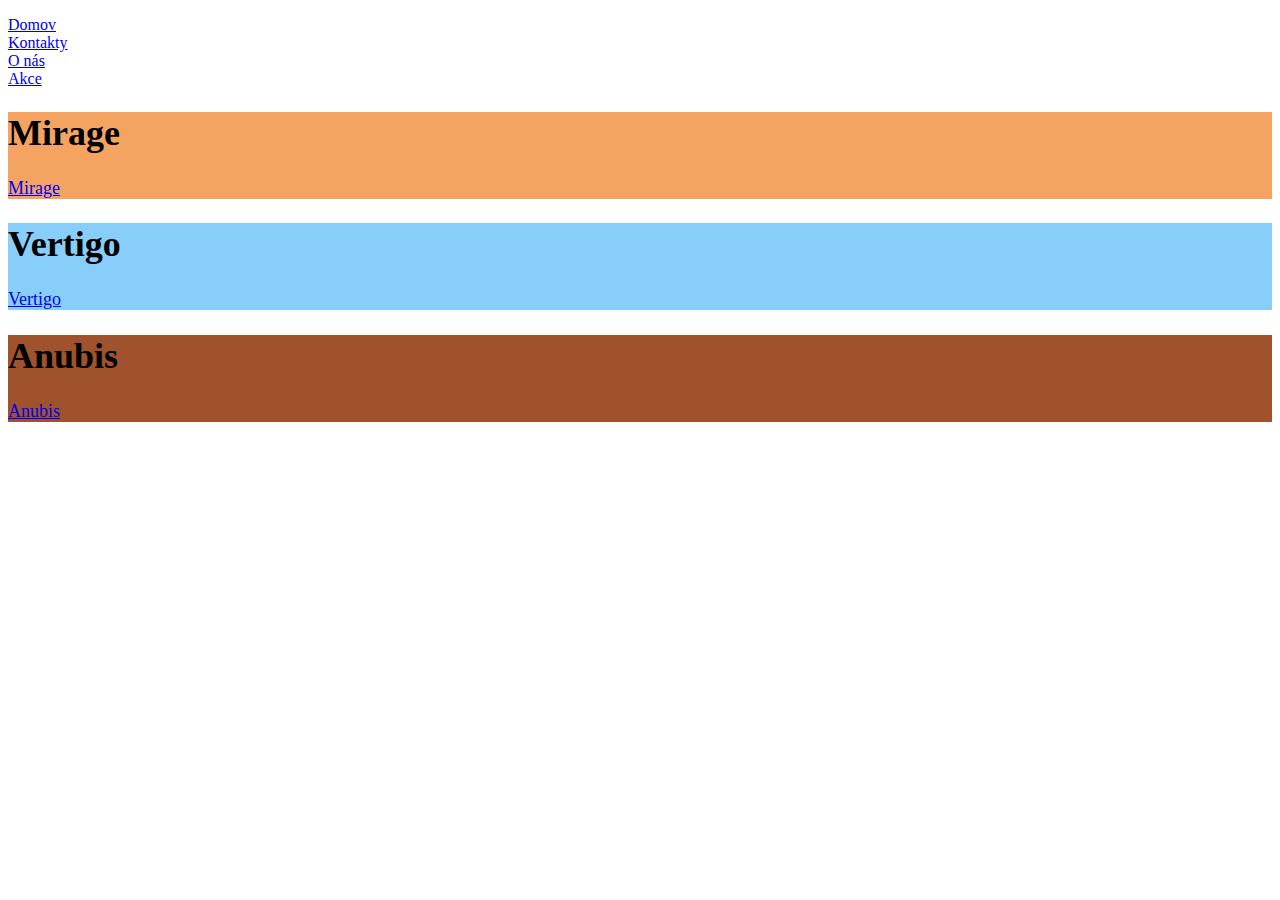
==== index.html @ 6a01de21 "Add files via upload" ====
<!DOCTYPE html>
<html lang="en">
<head>
    <meta charset="UTF-8">
    <meta name="viewport" content="width=device-width, initial-scale=1.0">
    <link rel="stylesheet" href="style.css">
    <title>Navbar</title>
</head>
<body>
    <ul id="navbar"></ul>
    <li id="li"><a id="a" href="domov.html">Domov</a></li>
    <li id="li"><a id="a" href="kontakty.html">Kontakty</a></li>
    <li id="li"><a id="a" href="onás.html">O nás</a></li>
    <li id="li"><a id="a" href="akce.html">Akce</a></li>
    
    <div id="miraž">
        <h1>Mirage</h1>

        <a href="https://counterstrike.fandom.com/wiki/Mirage?">Mirage</a>
    </div>
    <div id="vertiko">
        <h1>Vertigo</h1>

        <a href="https://counterstrike.fandom.com/wiki/Vertigo?">Vertigo</a>
    </div>
    <div id="anubiz">
        <h1>Anubis</h1>

        <a href="https://counterstrike.fandom.com/wiki/Anubis?">Anubis</a>
    </div>
    </nav>
    
</body>
</html>
---- style.css ----
#miraž {
    font-size: large;
    background-color: sandybrown;
}

#vertiko {
    font-size: large;
    background-color: lightskyblue;
}

#anubiz {
    font-size: large;
    background-color: sienna;
}
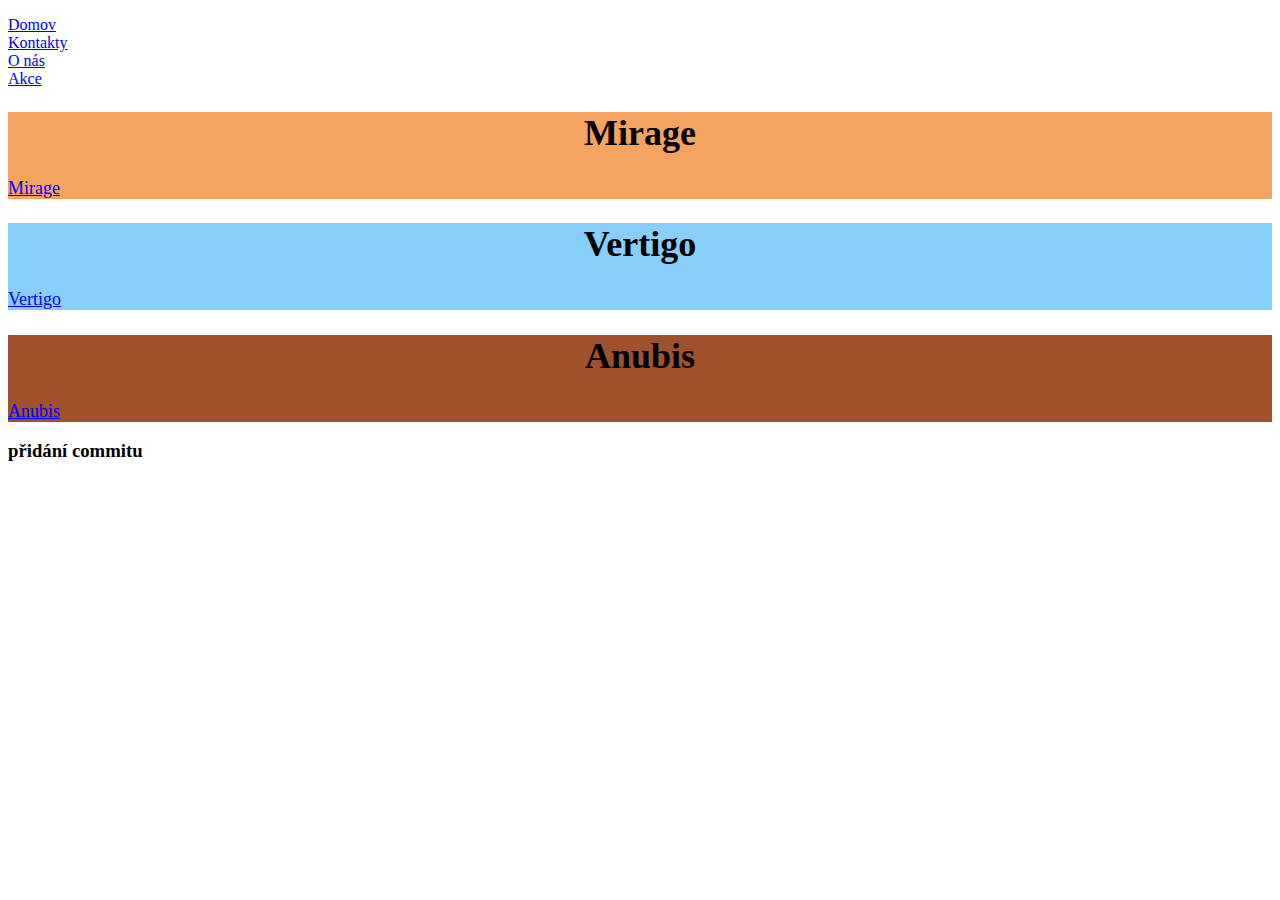
==== commit 6ea8f4da: "h3-pridanytext_text_pro_commit" ====
--- a/index.html
+++ b/index.html
@@ -4,7 +4,7 @@
     <meta charset="UTF-8">
     <meta name="viewport" content="width=device-width, initial-scale=1.0">
     <link rel="stylesheet" href="style.css">
-    <title>Navbar</title>
+    <title>Hlavní Stránka</title>
 </head>
 <body>
     <ul id="navbar"></ul>
@@ -29,6 +29,6 @@
         <a href="https://counterstrike.fandom.com/wiki/Anubis?">Anubis</a>
     </div>
     </nav>
-    
+    <h3>přidání commitu</h3>
 </body>
 </html>--- a/style.css
+++ b/style.css
@@ -11,4 +11,8 @@
 #anubiz {
     font-size: large;
     background-color: sienna;
+}
+
+h1 {
+    text-align: center;
 }